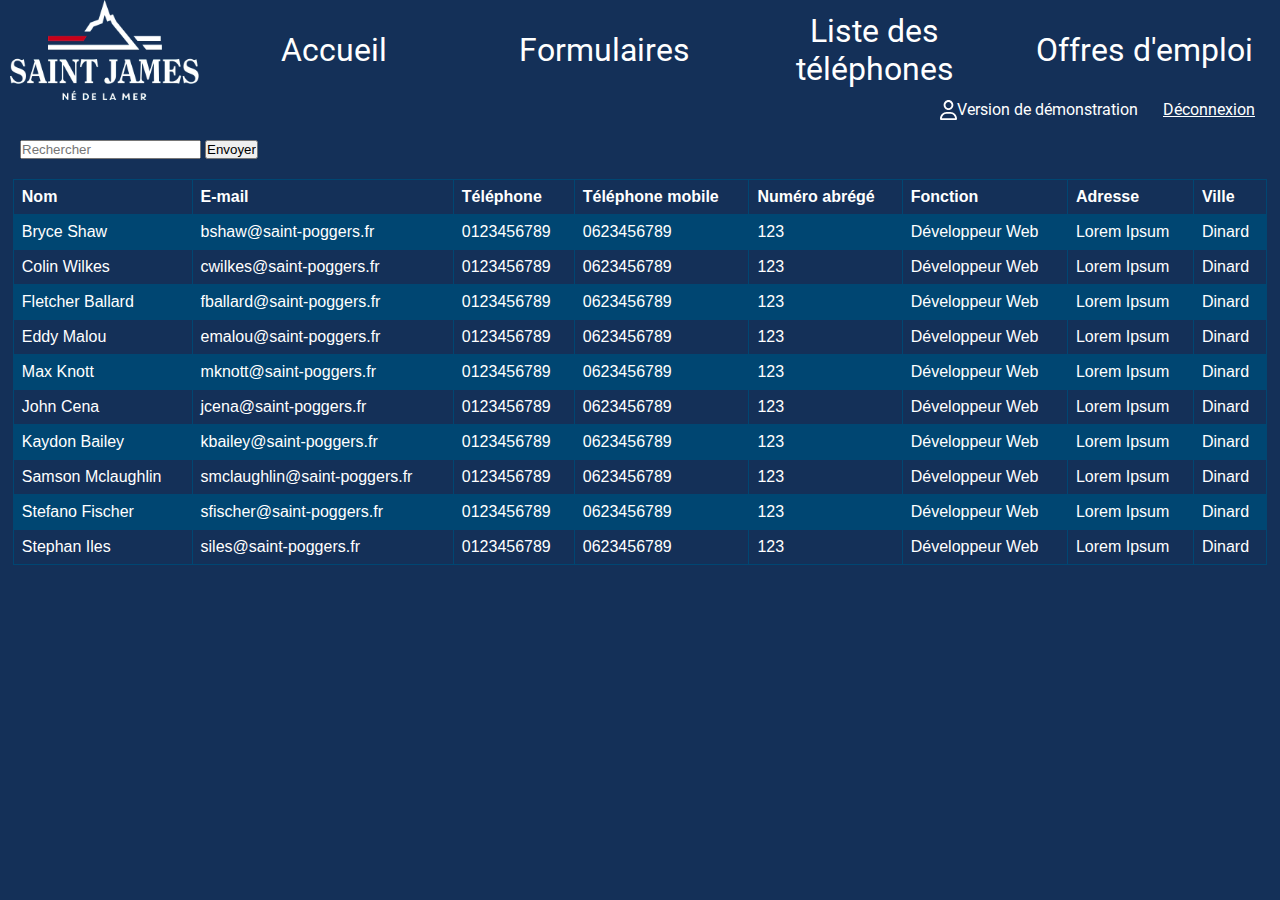
==== list.html @ 34070252 "Initial commit" ====
<!DOCTYPE html>
<html lang="en">
<head>
    <meta charset="UTF-8">
    <meta http-equiv="X-UA-Compatible" content="IE=edge">
    <meta name="viewport" content="width=device-width, initial-scale=1.0">
    <link rel="stylesheet" href="css/common.css">
    <link rel="stylesheet" href="css/list.css">
    <link rel="icon" href="img/favicon.png" type="image/png" />
    <title>Intranet Saint-James</title>
</head>
<body>
    <!-- EN-TÊTE -->
    <header>
        <!--- Logo du site -->
        <img class="logo" src="img/logo.png">
        <!-- Barre de navigation -->
        <nav>
            <!-- Bouton hamburger pour les appareils mobiles -->
            <label for="toggle">☰</label>
            <input type="checkbox" id="toggle">
            <!-- Liens des pages -->
            <div class="main_pages">
                <a href="index.html">Accueil</a>
                <a href="newworker.html">Formulaires</a>
                <a href="list.html">Liste des téléphones</a>
                <a href="jobs.html">Offres d'emploi</a>
            </div>
        </nav>
    </header>

    <div class="user-control">
        <img class="svg-color" src="img/user.svg" />
        <p>Version de démonstration</p>
        <a class="logout" href="login.html">Déconnexion</a>
    </div>

    <!-- CONTENU PRINCIPAL -->
    <main>
        <form action="">
            <input class="search-bar" name="search" placeholder="Rechercher">
            <input class="sendform" type="submit" value="Envoyer" />
        </form>
        <table>
            <tr>
              <th>Nom</th>
              <th>E-mail</th>
              <th>Téléphone</th>
              <th>Téléphone mobile</th>
              <th>Numéro abrégé</th>
              <th>Fonction</th>
              <th>Adresse</th>
              <th>Ville</th>
                <tr>
                    <td>Bryce Shaw</td>
                    <td>bshaw@saint-poggers.fr</td>
                    <td>0123456789</td>
                    <td>0623456789</td>
                    <td>123</td>
                    <td>Développeur Web</td>
                    <td>Lorem Ipsum</td>
                    <td>Dinard</td>
                </tr>
                <tr>
                    <td>Colin Wilkes</td>
                    <td>cwilkes@saint-poggers.fr</td>
                    <td>0123456789</td>
                    <td>0623456789</td>
                    <td>123</td>
                    <td>Développeur Web</td>
                    <td>Lorem Ipsum</td>
                    <td>Dinard</td>
                </tr>
                <tr>
                    <td>Fletcher Ballard</td>
                    <td>fballard@saint-poggers.fr</td>
                    <td>0123456789</td>
                    <td>0623456789</td>
                    <td>123</td>
                    <td>Développeur Web</td>
                    <td>Lorem Ipsum</td>
                    <td>Dinard</td>
                </tr>
                <tr>
                    <td>Eddy Malou</td>
                    <td>emalou@saint-poggers.fr</td>
                    <td>0123456789</td>
                    <td>0623456789</td>
                    <td>123</td>
                    <td>Développeur Web</td>
                    <td>Lorem Ipsum</td>
                    <td>Dinard</td>
                </tr>
                <tr>
                    <td>Max Knott</td>
                    <td>mknott@saint-poggers.fr</td>
                    <td>0123456789</td>
                    <td>0623456789</td>
                    <td>123</td>
                    <td>Développeur Web</td>
                    <td>Lorem Ipsum</td>
                    <td>Dinard</td>
                </tr>
                <tr>
                    <td>John Cena</td>
                    <td>jcena@saint-poggers.fr</td>
                    <td>0123456789</td>
                    <td>0623456789</td>
                    <td>123</td>
                    <td>Développeur Web</td>
                    <td>Lorem Ipsum</td>
                    <td>Dinard</td>
                </tr>
                <tr>
                    <td>Kaydon Bailey</td>
                    <td>kbailey@saint-poggers.fr</td>
                    <td>0123456789</td>
                    <td>0623456789</td>
                    <td>123</td>
                    <td>Développeur Web</td>
                    <td>Lorem Ipsum</td>
                    <td>Dinard</td>
                </tr>
                <tr>
                    <td>Samson Mclaughlin</td>
                    <td>smclaughlin@saint-poggers.fr</td>
                    <td>0123456789</td>
                    <td>0623456789</td>
                    <td>123</td>
                    <td>Développeur Web</td>
                    <td>Lorem Ipsum</td>
                    <td>Dinard</td>
                </tr>
                <tr>
                    <td>Stefano Fischer</td>
                    <td>sfischer@saint-poggers.fr</td>
                    <td>0123456789</td>
                    <td>0623456789</td>
                    <td>123</td>
                    <td>Développeur Web</td>
                    <td>Lorem Ipsum</td>
                    <td>Dinard</td>
                </tr>
                <tr>
                    <td>Stephan Iles</td>
                    <td>siles@saint-poggers.fr</td>
                    <td>0123456789</td>
                    <td>0623456789</td>
                    <td>123</td>
                    <td>Développeur Web</td>
                    <td>Lorem Ipsum</td>
                    <td>Dinard</td>
                </tr>
            </tr>
          </table>
    </main>

    <!-- SCRIPTS -->
    <script src="js/spin.js"></script>
</body>
</html>
---- css/common.css ----
/* Aucune bordure */
* {
    box-sizing: border-box;
    margin: 0;
    padding: 0;
}

/* Police d'écriture */
@font-face {
    font-family: 'Roboto';
    src : url('../fonts/Roboto.ttf') format('truetype');
}

body {
    background-color: #143058;
    color: white;
}

/* Barre de navigation */
nav 
{
    width: 100%;
    height: 100px;
    background: #143058;
}

nav .main_pages 
{
    display: flex;
    justify-content: space-around;
    align-items: center;
}

/* Liens des pages */
nav .main_pages a 
{
    width: 100%;
    display: flex;
    align-items: center;
    justify-content: center;
    height: 100px;
    text-decoration: none;
    font-size: 32px;
    font-family: "Roboto", Arial, Helvetica, sans-serif;
    color: white;
    text-align: center;
}

/* Change la couleur du bouton au survol */
nav a:hover 
{
    background: #3a5693;
}

/* Cache le bouton hamburger sur la version de bureau*/
nav label, #toggle
{
    display: none;
}

/* Logo du site */
.logo {
    height: 100px;
    margin-left: 10px;
}

/* En-tête */
header {
    display: flex;
    align-items: center;
}

.user-control {
    display: flex;
    width: 100%;
    background: #143058;
    color: white;
    font-family: "Roboto", Arial, Helvetica, sans-serif;
    height: 20px;
    justify-content: end;
}

.logout {
    color: white;
    margin-left: 25px;
    margin-right: 25px;
}

.logout:link {
    text-decoration: underline;
}

a:link, a:visited {
    color: white;
}

/* Responsive pour la version mobile */
@media all and (max-width: 991px)
{
    nav
    {
        height: 60px;
        z-index: 2;
    }
 
    nav .main_pages 
    {
        display: none;
        flex-direction: column;
        background: #1b2f62;
        height: 220px;
    }
 
    nav .main_pages a {
        width: 100%;
    }
 
    nav label
    {
        width: 30px;
        display: flex;
        justify-content: center;
        align-items: center;
        font-size: 40px;
        color: white;
        cursor: pointer;
        margin-left: 15px;
    }
 
    #toggle:checked + .main_pages {
        display: flex;
    }

    .logo {
        margin-bottom: 20px;
        margin-top: 20px;
        margin-left: 0px;
    }

    header {
        flex-direction: column;
    }
}
---- css/list.css ----
table {
    font-family: Arial, sans-serif;
    border-collapse: collapse;
    width: 98%;
    margin: 0 auto;
}
  
td, th {
    border: 1px solid #004672;
    text-align: left;
    padding: 8px;
}
  
tr:nth-child(even) {
    background-color: #004672;
}

form {
    margin-top: 20px;
}

.search-bar {
    margin-left: 20px;
    margin-bottom: 20px;
}
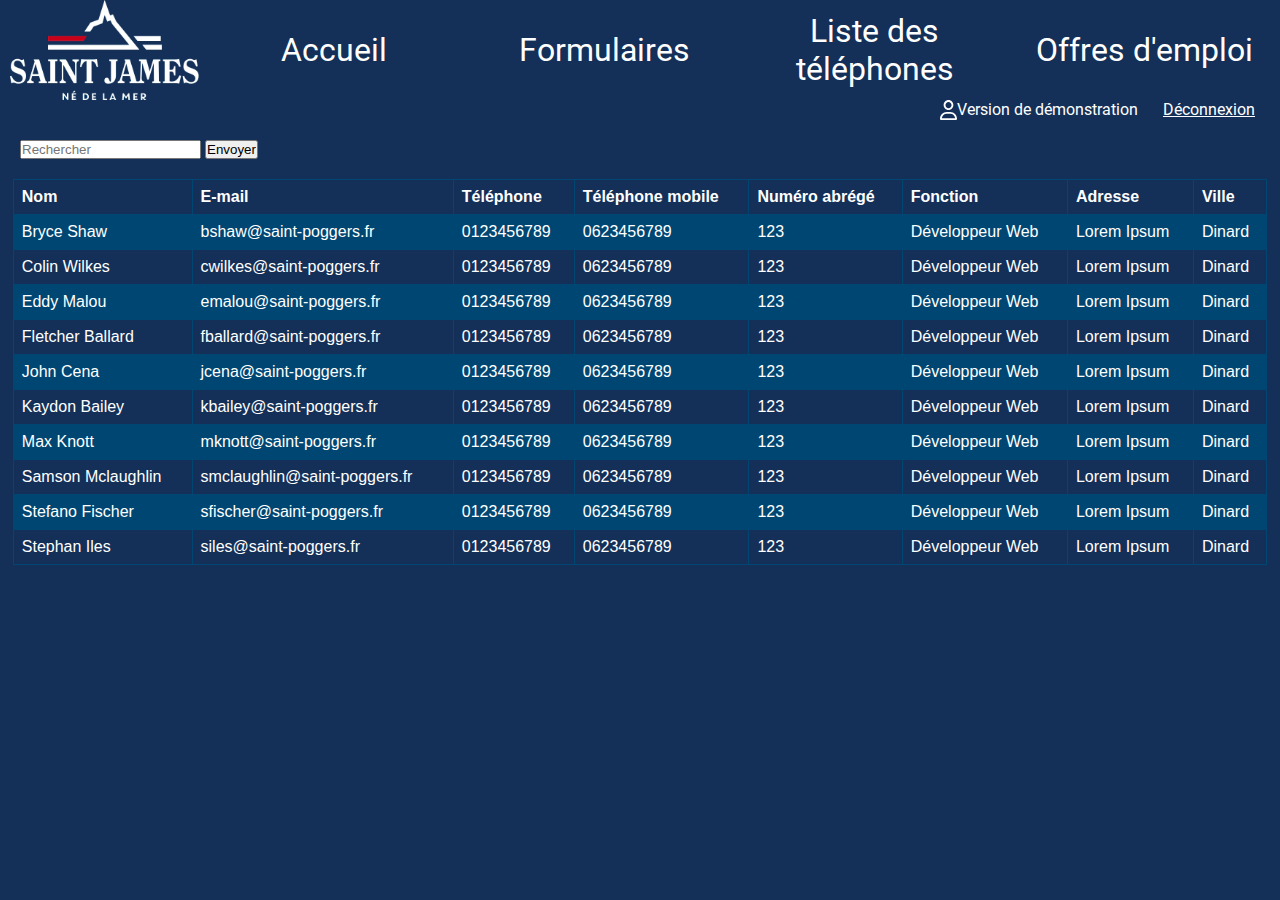
==== commit da1a290a: "bruh" ====
--- a/list.html
+++ b/list.html
@@ -72,16 +72,6 @@
                     <td>Dinard</td>
                 </tr>
                 <tr>
-                    <td>Fletcher Ballard</td>
-                    <td>fballard@saint-poggers.fr</td>
-                    <td>0123456789</td>
-                    <td>0623456789</td>
-                    <td>123</td>
-                    <td>Développeur Web</td>
-                    <td>Lorem Ipsum</td>
-                    <td>Dinard</td>
-                </tr>
-                <tr>
                     <td>Eddy Malou</td>
                     <td>emalou@saint-poggers.fr</td>
                     <td>0123456789</td>
@@ -92,8 +82,8 @@
                     <td>Dinard</td>
                 </tr>
                 <tr>
-                    <td>Max Knott</td>
-                    <td>mknott@saint-poggers.fr</td>
+                    <td>Fletcher Ballard</td>
+                    <td>fballard@saint-poggers.fr</td>
                     <td>0123456789</td>
                     <td>0623456789</td>
                     <td>123</td>
@@ -114,6 +104,16 @@
                 <tr>
                     <td>Kaydon Bailey</td>
                     <td>kbailey@saint-poggers.fr</td>
+                    <td>0123456789</td>
+                    <td>0623456789</td>
+                    <td>123</td>
+                    <td>Développeur Web</td>
+                    <td>Lorem Ipsum</td>
+                    <td>Dinard</td>
+                </tr>
+                <tr>
+                    <td>Max Knott</td>
+                    <td>mknott@saint-poggers.fr</td>
                     <td>0123456789</td>
                     <td>0623456789</td>
                     <td>123</td>
